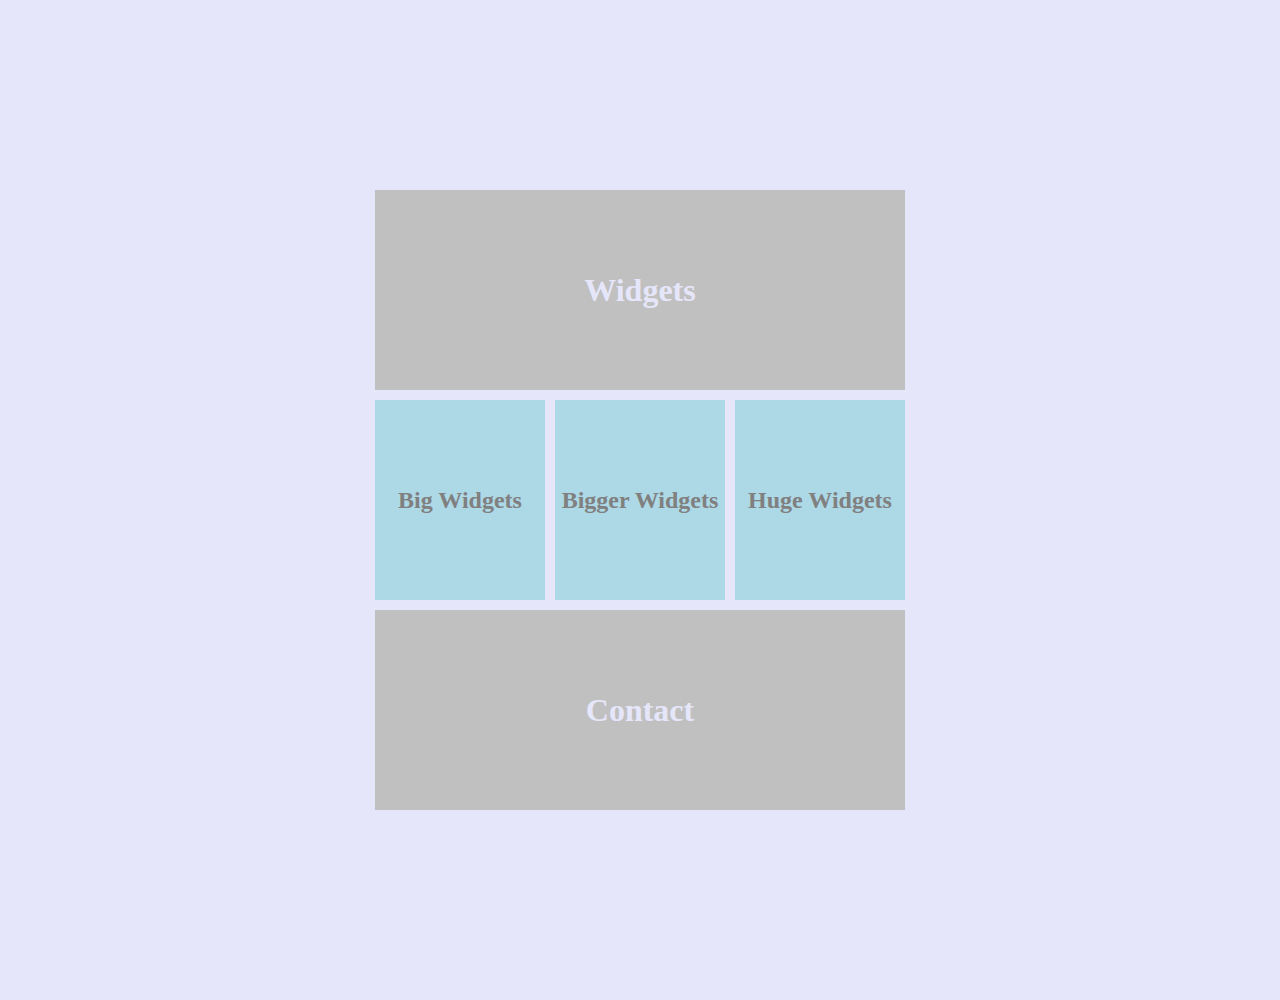
==== lesson2_hw_part1/index.html @ 9df164ce "add homework 1 and 2" ====
<!doctype html>
<html lang="en">
<head>
    <meta charset="UTF-8">
    <meta name="viewport"
          content="width=device-width, user-scalable=no, initial-scale=1.0, maximum-scale=1.0, minimum-scale=1.0">
    <meta http-equiv="X-UA-Compatible" content="ie=edge">
    <title>Homework 2</title>
    <link rel="stylesheet" href="main.css">
</head>
<body>

<div class="father">
<div class="container-1">
    <h1>Widgets</h1>
</div>

<div class="container-2">
    <div class="card-1"><h2>Big Widgets</h2></div>
    <div class="card-2"><h2>Bigger Widgets</h2></div>
    <div class="card-3"><h2>Huge Widgets</h2></div>
</div>

<div class="container-3">
    <h1>Contact</h1>
</div>
    </div>
</body>
</html>
---- lesson2_hw_part1/main.css ----
body {
    margin: 0;
}
.father {
    height: 1000px;
    display: flex;
    justify-content: center;
    align-items: center;
    flex-direction: column;
    background: lavender;
}
.container-1 {
    width: 530px;
    height: 200px;
    margin-bottom: 10px;
    display: flex;
    justify-content: center;
    align-items: center;
    background: silver;
}
.container-2 {
    width: 530px;
    height: 200px;
    display: flex;
    justify-content: space-between;
    margin-bottom: 10px;
}
.card-1 {
    width: 170px;
    height: 200px;
    display: flex;
    justify-content: center;
    align-items: center;
    background: lightblue;
}
.card-2 {
    width: 170px;
    height: 200px;
    display: flex;
    justify-content: center;
    align-items: center;
    text-align: center;
    background: lightblue;
}
.card-3 {
    width: 170px;
    height: 200px;
    display: flex;
    justify-content: center;
    align-items: center;
    background: lightblue;
}
.container-3 {
    width: 530px;
    height: 200px;
    display: flex;
    justify-content: center;
    align-items: center;
    background: silver;
}
.container-1 > h1 {
    color: lavender;
}
.card-1 > h2 {
    color: gray;
}
.card-2 > h2 {
    color: gray;
}
.card-3 > h2 {
    color: gray;
}
.container-3 > h1 {
    color: lavender;
}
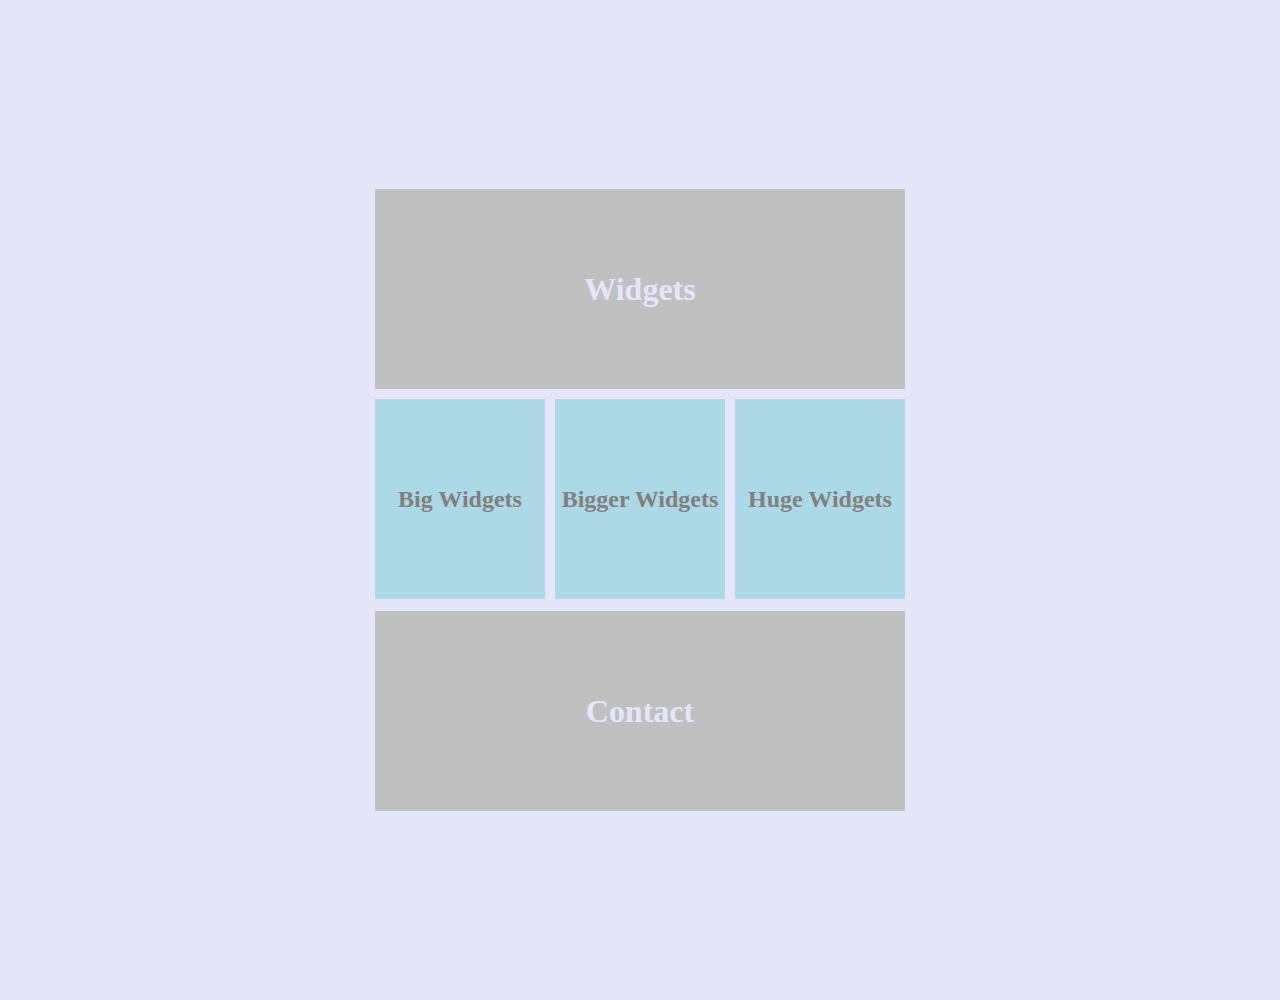
==== commit f270aceb: "add 1 and 2 homework" ====
--- a/lesson2_hw_part1/index.html
+++ b/lesson2_hw_part1/index.html
@@ -5,7 +5,7 @@
     <meta name="viewport"
           content="width=device-width, user-scalable=no, initial-scale=1.0, maximum-scale=1.0, minimum-scale=1.0">
     <meta http-equiv="X-UA-Compatible" content="ie=edge">
-    <title>Homework 2</title>
+    <title>Homework-2</title>
     <link rel="stylesheet" href="main.css">
 </head>
 <body>
--- a/lesson2_hw_part1/main.css
+++ b/lesson2_hw_part1/main.css
@@ -23,7 +23,7 @@
     height: 200px;
     display: flex;
     justify-content: space-between;
-    margin-bottom: 10px;
+    margin-bottom: 12px;
 }
 .card-1 {
     width: 170px;
